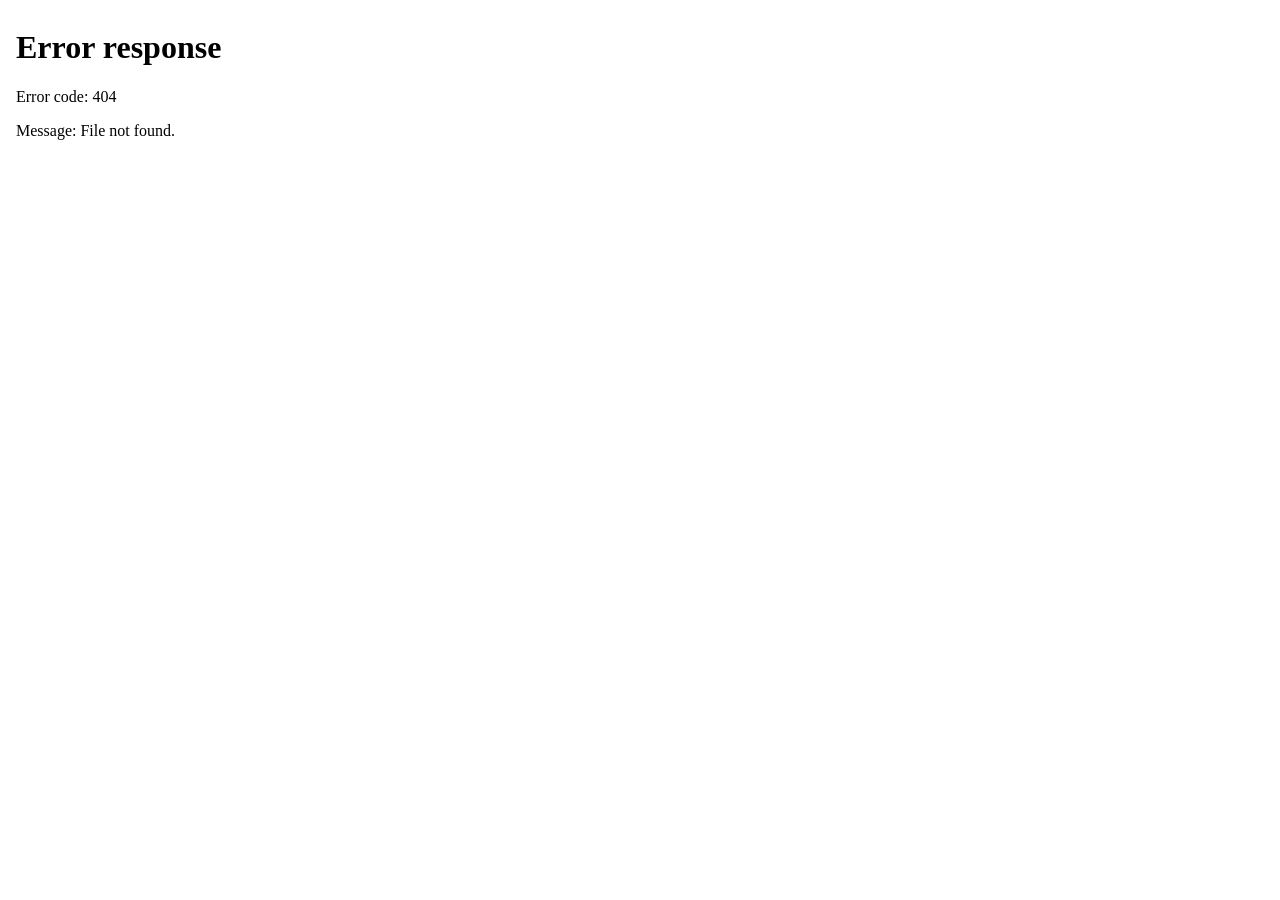
==== index.html @ c4f370e7 "Add files via upload" ====
<!DOCTYPE html>
<html lang="ko">
  <head>
    <meta charset="UTF-8" />
    <meta http-equiv="X-UA-Compatible" content="IE=edge" />
    <meta name="viewport" content="width=device-width, initial-scale=1.0" />
    <title>Document</title>
  </head>
  <body>
    <iframe
      src="./portfolio.pdf"
      style="width: 100%; height: 100%; border: none"
    ></iframe>
  </body>
</html>
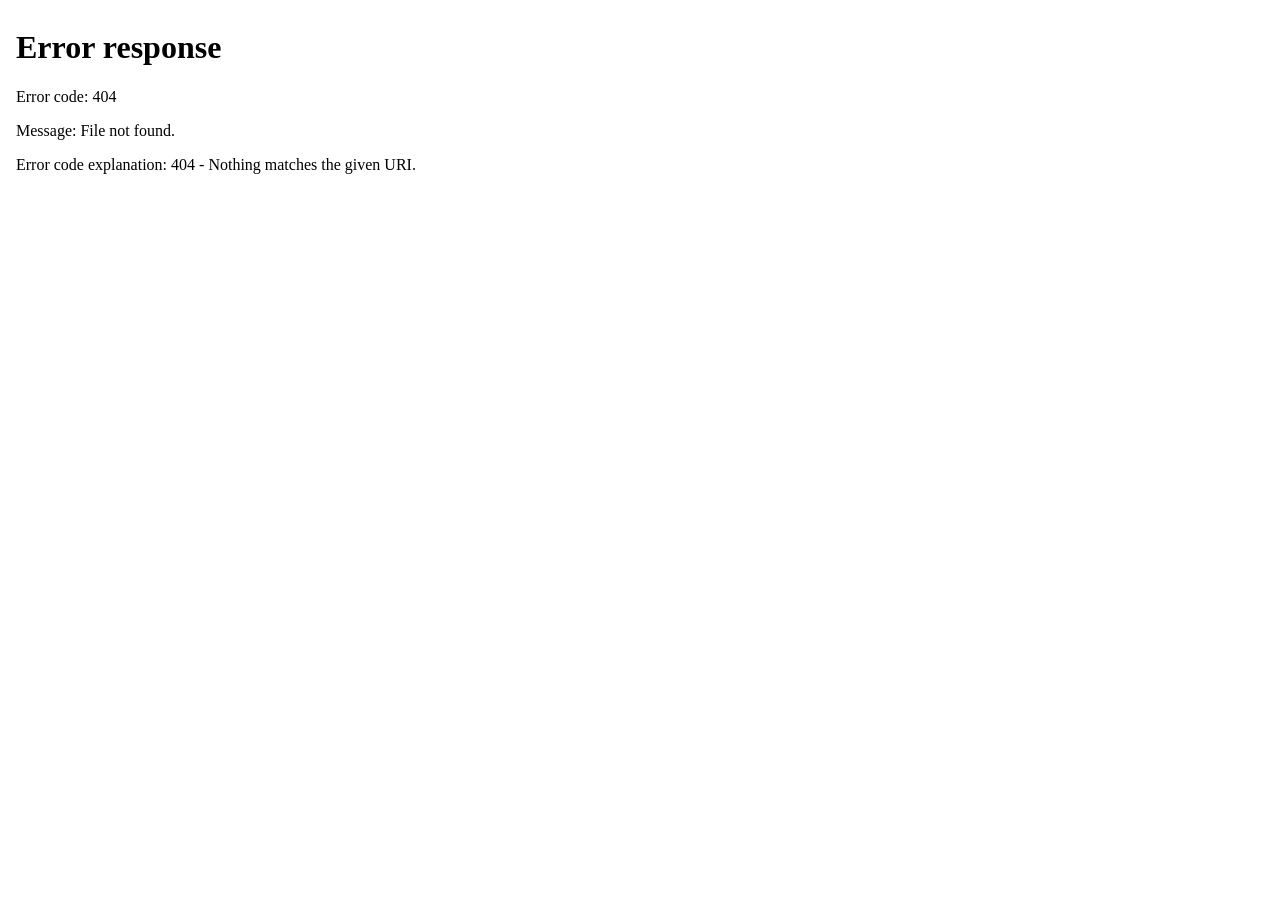
==== commit 113aa346: "높이 수정" ====
--- a/index.html
+++ b/index.html
@@ -9,7 +9,7 @@
   <body>
     <iframe
       src="./portfolio.pdf"
-      style="width: 100%; height: 100%; border: none"
+      style="width: 100%; height: 100vh; border: none"
     ></iframe>
   </body>
 </html>
